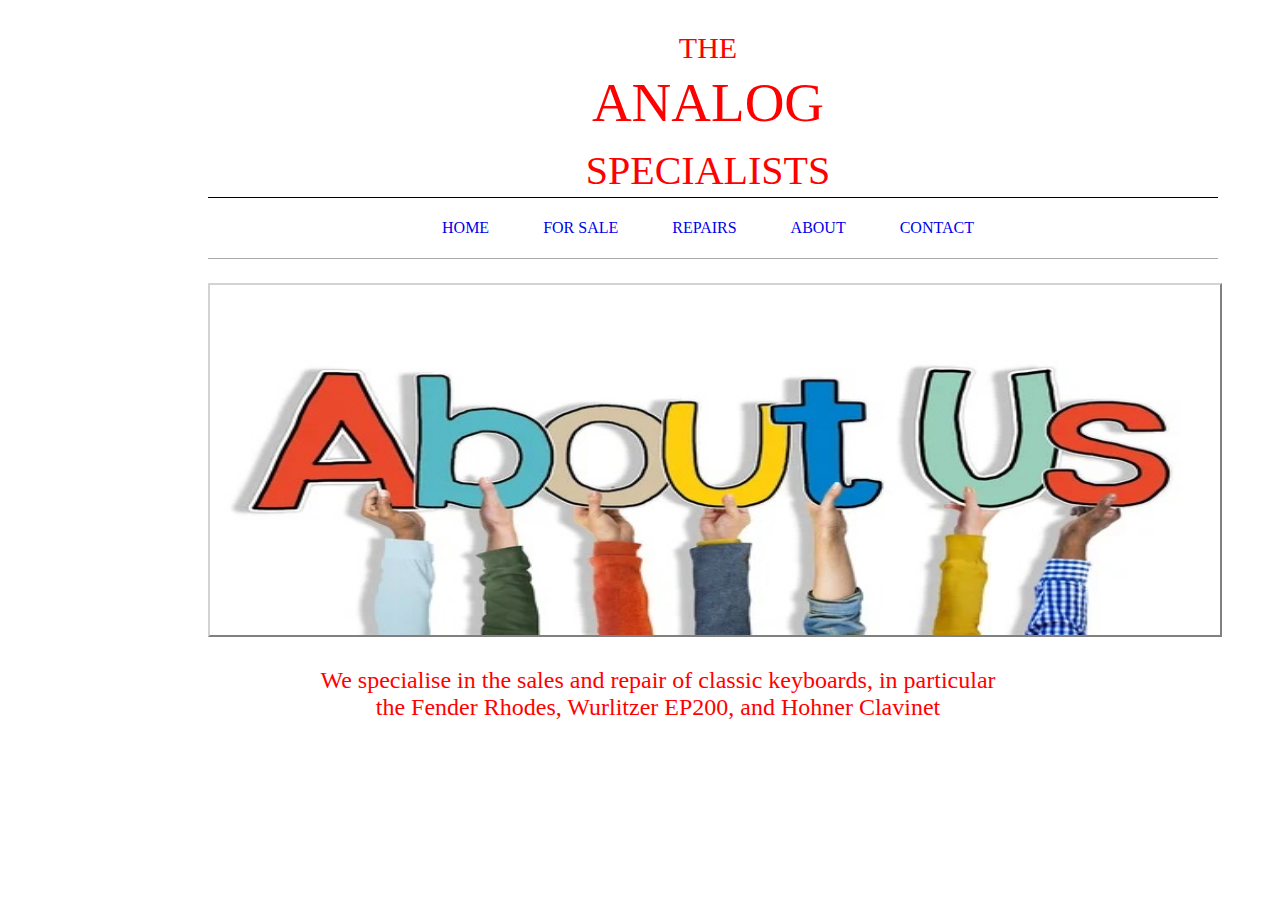
==== about.html @ e54316f2 "First commit to CSS-Assignment-3" ====
<!DOCTYPE html>
<html>

<head>
    <title>About</title>
    <link rel="stylesheet" href="./style.css">
</head>

<body>
    <div class="header">
        <div class="logo">The<br />Analog<br /><span>Specialists</span></div>
        <div class="menu">
            <ul>
                <li><a href="index.html">Home</a></li>
                <li><a href="forsale.html">For Sale</a></li>
                <li><a href="repair.html">Repairs</a></li>
                <li><a href="about.html">About</a></li>
                <li><a href="contact.html">Contact</a></li>
            </ul>
        </div>
        <p><img src="./assets/about.jpg" alt="about-image"></p>
        <p>We specialise in the sales and repair of classic keyboards, in particular 
            the Fender Rhodes, Wurlitzer EP200, and Hohner Clavinet</p>
    </div>
</body>

</html>
---- style.css ----
body{
    font-family: Georgia, 'Times New Roman', Times, serif;
    color: red;
}
div.header{
    width: 1000px;    
}

div.logo::first-line{
    font-size: 30px;
}

span{
    font-size: 40px;
}

div.logo{
    margin-left: 20%;
    width: 100%;
    font-size: 55px;
    text-align: center;
    text-transform: uppercase;
}
div.menu{
    
    text-align: center;
    margin-left: 20%;
    padding: 5px;
    width: 100%;
    border-top:1px solid black;
    border-bottom: 1px solid darkgray;
    

}

li{
    text-transform: uppercase;
    display: inline;
    padding-right: 50px;
    
}

a{
    text-decoration:none;
}

p{
    margin-left: 30%;
    font-size: x-large;
    text-align:center;
}

a:hover {
    color: #6bcc33;
    background-color: #ffffff;}

    a:active{
        color: #eba728;
        background-color: #ffffff;
    }
    a:visited{
        color: red;
        background-color: #ffffff;
    }
img{
    margin-left: -100px;
    border-top:2px solid lightgray;
    border-left: 2px solid lightgray;
    border-right: 2px solid grey;
    border-bottom: 2px solid grey;
    width: 1010px;
    height: 350px;
}
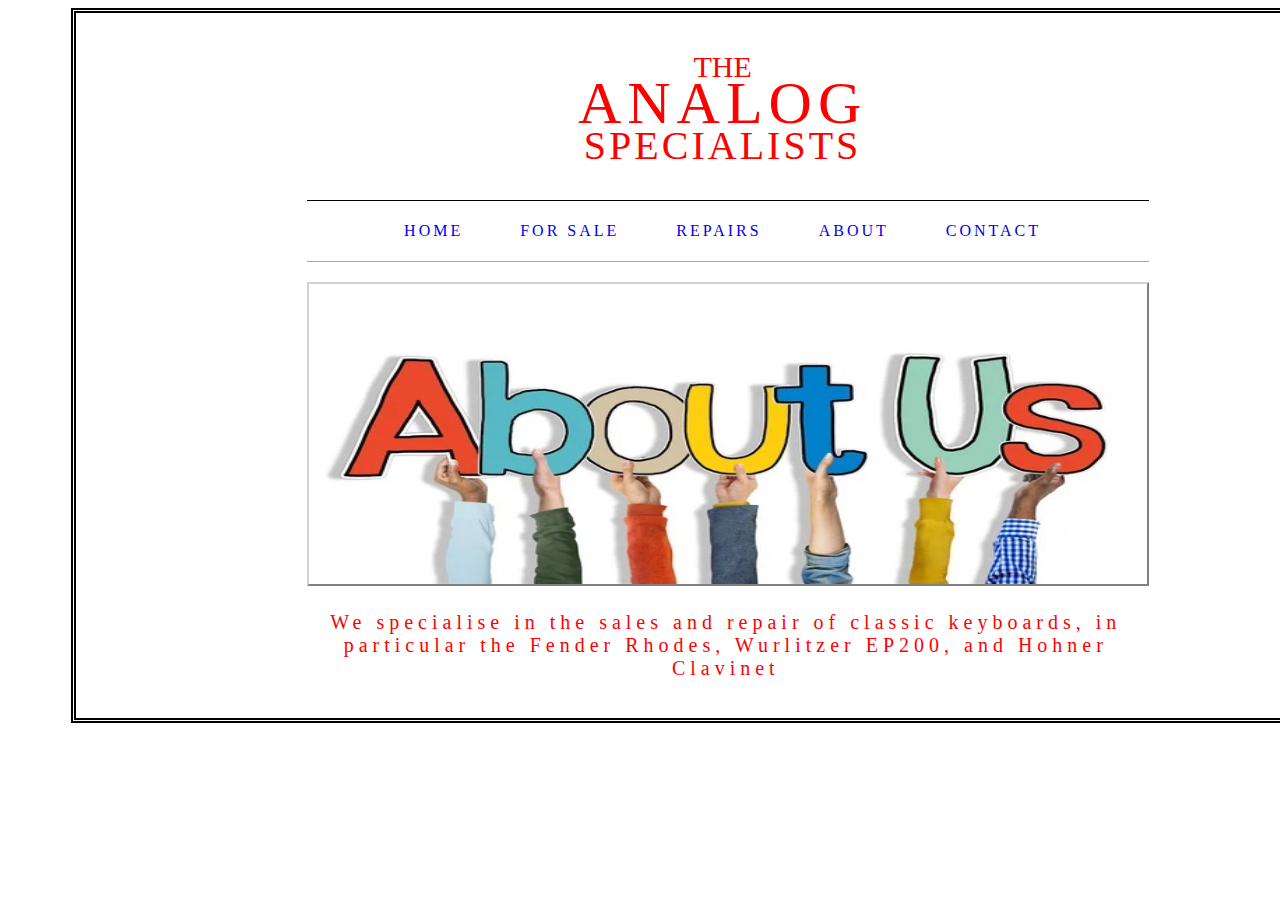
==== commit 2de0ee35: "Updated the html and css files for box styles and margins." ====
--- a/about.html
+++ b/about.html
@@ -8,7 +8,8 @@
 
 <body>
     <div class="header">
-        <div class="logo">The<br />Analog<br /><span>Specialists</span></div>
+        <br /><br />
+        <div class="logo">The<br />Analog<br /><span>Specialists</span><br /><br /></div>
         <div class="menu">
             <ul>
                 <li><a href="index.html">Home</a></li>
@@ -19,8 +20,9 @@
             </ul>
         </div>
         <p><img src="./assets/about.jpg" alt="about-image"></p>
-        <p>We specialise in the sales and repair of classic keyboards, in particular 
+        <p>We specialise in the sales and repair of classic keyboards, in particular
             the Fender Rhodes, Wurlitzer EP200, and Hohner Clavinet</p>
+        <br />
     </div>
 </body>
 
--- a/style.css
+++ b/style.css
@@ -2,42 +2,47 @@
     font-family: Georgia, 'Times New Roman', Times, serif;
     color: red;
 }
+
 div.header{
-    width: 1000px;    
+    margin-left: 5%;
+    border: 5px double black;
+    /* border-style: double; */
+    width: 1280px;    
 }
 
 div.logo::first-line{
+    letter-spacing: 0px;
     font-size: 30px;
 }
 
 span{
+    letter-spacing: 3px;
     font-size: 40px;
 }
 
 div.logo{
-    margin-left: 20%;
-    width: 100%;
-    font-size: 55px;
+    line-height:60%;
+    letter-spacing: 6px;
+    margin-left: 18%;
+    width: 65%;
+    font-size: 60px;
     text-align: center;
     text-transform: uppercase;
 }
 div.menu{
-    
+    letter-spacing: 3px;
     text-align: center;
-    margin-left: 20%;
+    margin-left: 18%;
     padding: 5px;
-    width: 100%;
+    width: 65%;
     border-top:1px solid black;
     border-bottom: 1px solid darkgray;
-    
-
 }
 
 li{
     text-transform: uppercase;
     display: inline;
     padding-right: 50px;
-    
 }
 
 a{
@@ -45,8 +50,10 @@
 }
 
 p{
-    margin-left: 30%;
-    font-size: x-large;
+    letter-spacing: 5px;
+    margin-left: 18%;
+    width: 65.5%;
+    font-size: 20px;
     text-align:center;
 }
 
@@ -62,12 +69,12 @@
         color: red;
         background-color: #ffffff;
     }
+
 img{
-    margin-left: -100px;
     border-top:2px solid lightgray;
     border-left: 2px solid lightgray;
     border-right: 2px solid grey;
     border-bottom: 2px solid grey;
-    width: 1010px;
-    height: 350px;
+    width: 100%;
+    height:300px;
 }
